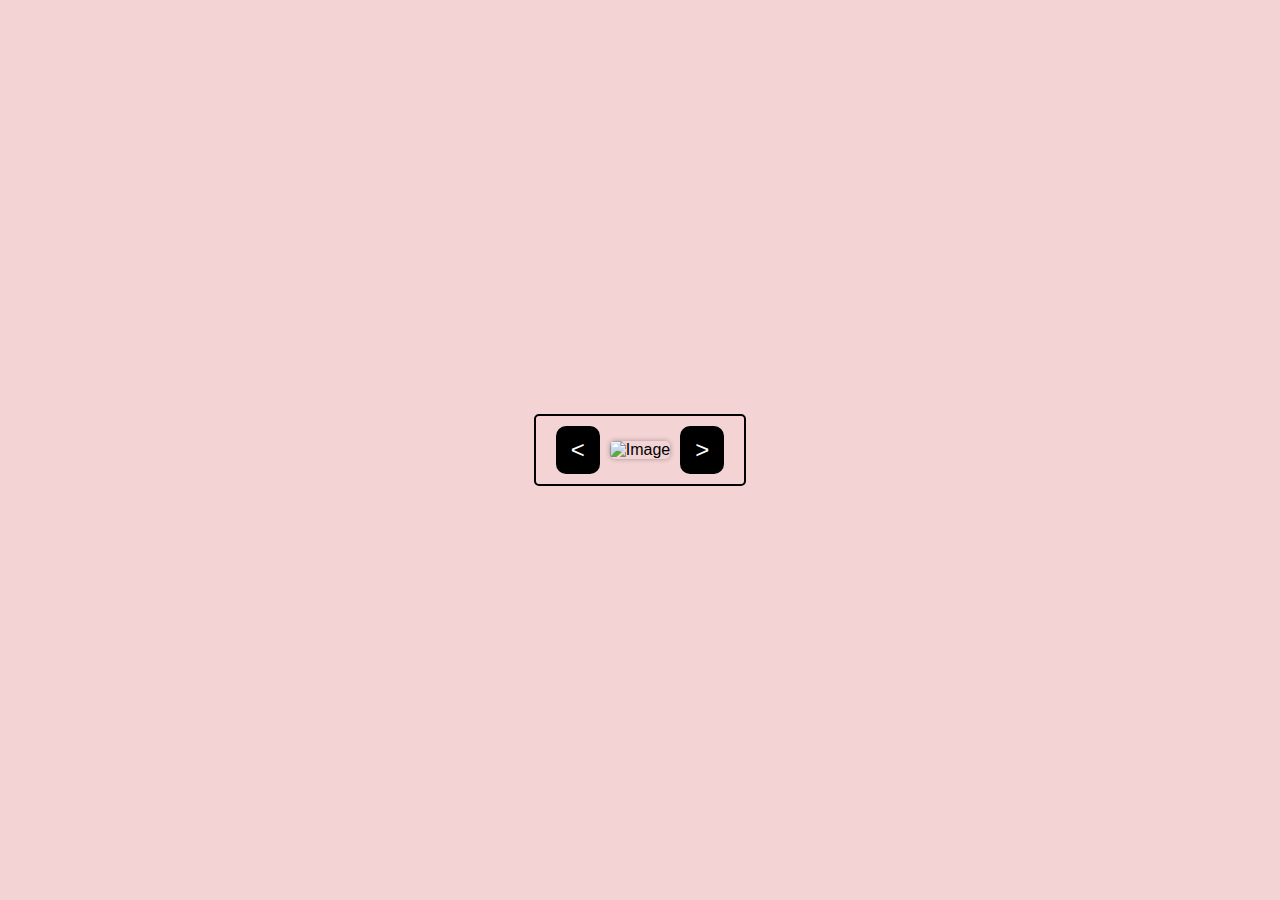
==== Slider/index.html @ 1b5ea6da "Simple Slider" ====
<!DOCTYPE html>
<html lang="en">
<head>
  <meta charset="UTF-8">
  <title>Image Carousel</title>
  <link rel="stylesheet" href="style.css">
</head>
<body>
  <div id="carousel">
    <button id="previousBtn">&lt;</button>
    <div id="imageContainer">
      <img id="image" src="" alt="Image">
    </div>
    <button id="nextBtn">&gt;</button>
  </div>

  <script src="script.js"></script>
</body>
</html>
---- Slider/style.css ----
body {
    font-family: 'Roboto', sans-serif;
    margin: 0;
    padding: 0;
    display: flex;
    justify-content: center;
    align-items: center;
    height: 100vh;
    background-color: #f3d3d3;
  }
  
  #carousel {
    display: flex;
    align-items: center;
    border: 2px solid black;
    justify-content: center;
    border-radius: 5px;
    padding: 10px;
  }
  
  button {
    font-family: 'Roboto', sans-serif;
    font-size: 24px;
    padding: 10px 15px;
    background-color: #000000;
    color: #fff;
    border: none;
    border-radius: 10px;
    cursor: pointer;
    margin: 0 10px;
  }
  
  #imageContainer {
    width: 100%;
    max-width: 500px;
    max-height: 500px;
    overflow: hidden;
    border-radius: 5px;
    box-shadow: 0 0 5px rgba(0, 0, 0, 0.3);
  }
  
  #image {
    width: 100%;
    height: 100%;
    object-fit: cover;
  }
  
  @media screen and (max-width: 1024px) {
    
  }
  
  @media screen and (max-width: 768px) {
    #imageContainer {
      max-width: 400px;
      max-height: 400px;
    }
  }
  
  @media screen and (max-width: 480px) {
    #imageContainer {
      max-width: 300px;
      max-height: 300px;
    }
  }
  
  @media screen and (max-width: 320px) {
    button {
      font-size: 18px;
      padding: 8px 12px;
    }
  
    #imageContainer {
      max-width: 200px;
      max-height: 200px;
    }
  }
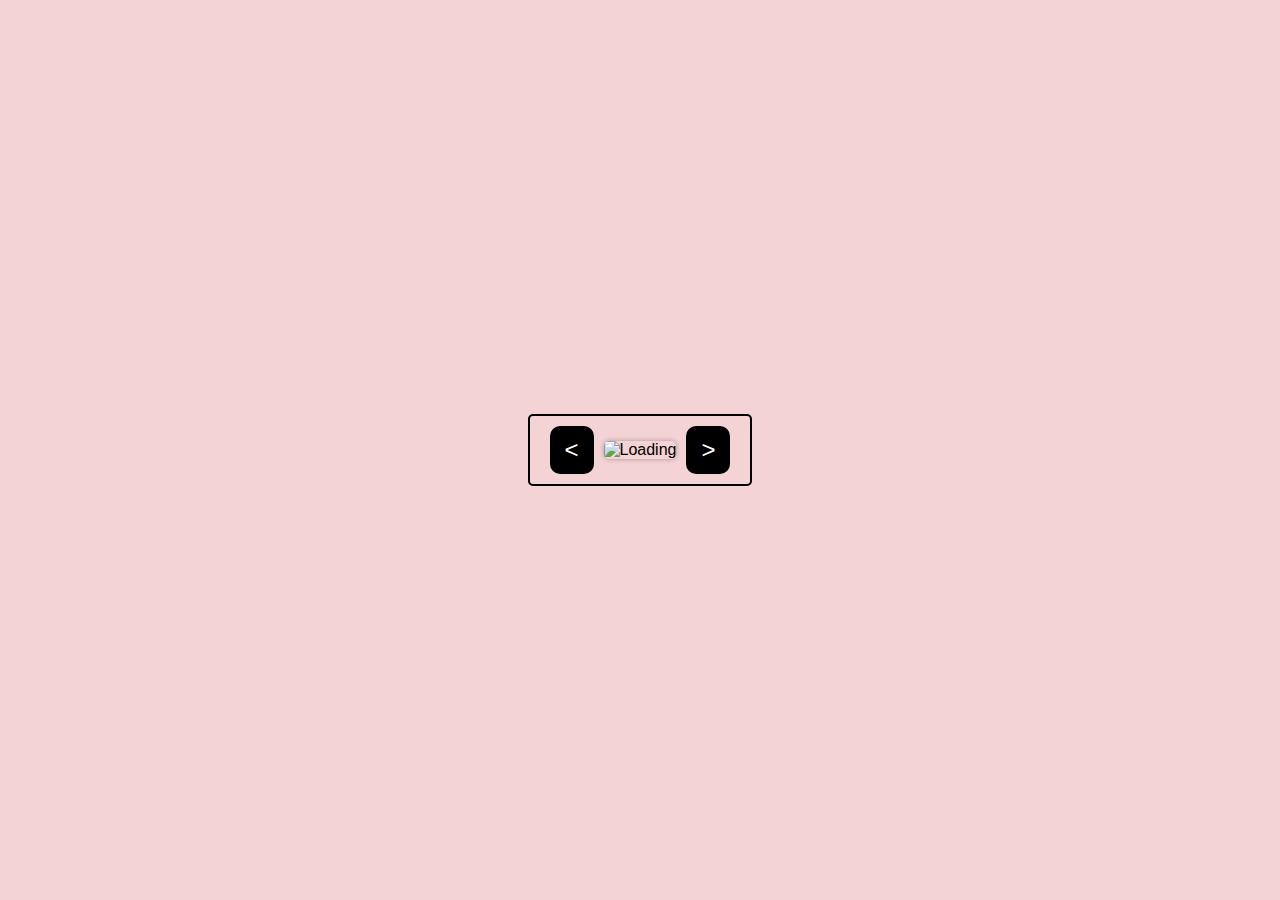
==== commit 8dc0ca2a: "Simple Slider uptade" ====
--- a/Slider/index.html
+++ b/Slider/index.html
@@ -9,7 +9,7 @@
   <div id="carousel">
     <button id="previousBtn">&lt;</button>
     <div id="imageContainer">
-      <img id="image" src="" alt="Image">
+      <img id="image" src="" alt="Loading">
     </div>
     <button id="nextBtn">&gt;</button>
   </div>
